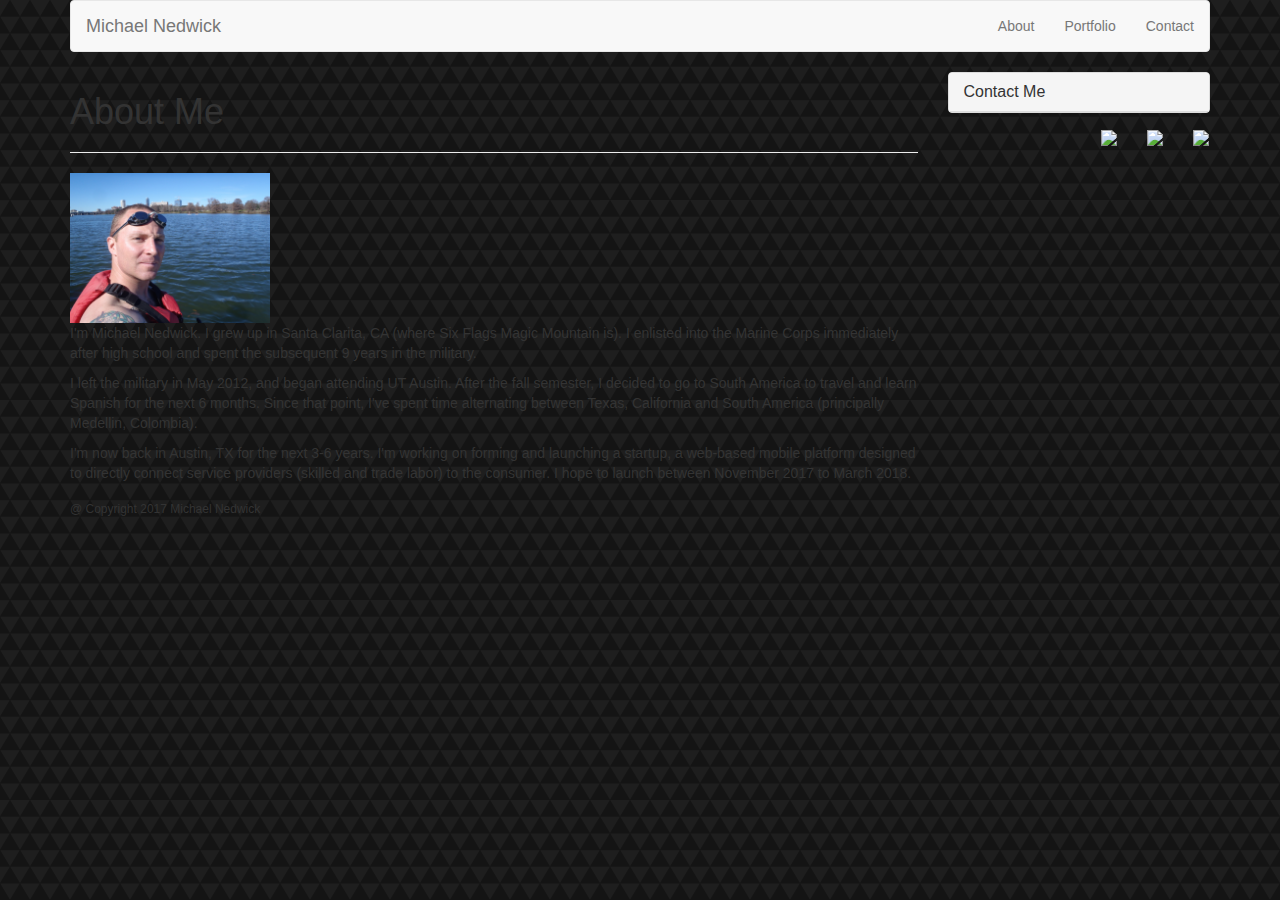
==== index.html @ c5d893b6 "My index html and resources from my first HW assignment." ====
<!DOCTYPE html>
<html>
<head>
	<link rel="stylesheet" type="text/css" href="#">
	<link rel="stylesheet" href="https://maxcdn.bootstrapcdn.com/bootstrap/3.3.6/css/bootstrap.min.css">
	<title>Michael Nedwick</title>
</head>
<body>
	<body>
	<style>
		body {
    	background-image: url("assets/images/dark-triangles.png");
		}
	</style>

	<div class="container">
		<div class="row">
			<div class="col-md-12">
				<nav class="navbar navbar-default">
					<div class="container-fluid">
						<div class="navbar-header">
							<a class="navbar-brand" href="#">Michael Nedwick</a>
						</div>
						<ul class="nav navbar-nav navbar-right">
							<li><a href="#">About</a></li>
							<li><a href="portfolio.html" target="_blank">Portfolio</a></li>
							<li><a href="contact.html" target="_blank">Contact</a></li>
						</ul>
					</div>
				</nav>
			</div>
		</div>

		<div class="row">
			<div class="col-md-9">
				<h1>About Me
				</h1>

				<hr>

				<div class="row">
					<div class="col-md-12">
						<img src="assets/images/P1020074smaller.jpg" alt="man on river with city in background" width="200px" height="auto">
						</a>

						<p>I'm Michael Nedwick.  I grew up in Santa Clarita, CA (where Six Flags Magic Mountain is).  I enlisted into the Marine Corps immediately after high school and spent the subsequent 9 years in the military.</p>

						<p>I left the military in May 2012, and began attending UT Austin.  After the fall semester, I decided to go to South America to travel and learn Spanish for the next 6 months.  Since that point, I've spent time alternating between Texas, California and South America (principally Medellin, Colombia).</p>

						<p>I'm now back in Austin, TX for the next 3-6 years.  I'm working on forming and launching a startup, a web-based mobile platform designed to  directly connect service providers (skilled and trade labor) to the consumer. I hope to launch between November 2017 to March 2018.</p>
					</div>
				</div>
			</div>

			<div class="col-md-3">
				<div class="panel panel-default">
					<div class="panel-heading">
						<h3 class="panel-title">Contact Me</h3>
					</div>
					<!-- <div class="panel-body">
						Panel content
					</div> -->
					<ul class="nav navbar-nav navbar-right">
							<li class="active"><a href="https://github.com/michaelgalt1984" target="_blank"><img src="assets/images/github_icon.png" width="50px"></a></li>
							<li class="active"><a href="https://www.linkedin.com/in/michael-nedwick-777387109/" target="_blank"><img src="assets/images/linkedin_icon.png" width="50px"></a></li>
							<li class="active"><a href="https://stackoverflow.com/users/8103350/michael-galt" target="_blank"><img src="assets/images/stackoverflow_icon.png" width="50px"></a></li>
						</ul>
				</div>
			</div>
		</div>	
	</div>

	<div class="container">
		<div class="row">
			<div class="col-md-12">
				<footer>

					<h6>&#64 Copyright 2017 Michael Nedwick</h6>

				</footer>
			</div>
		</div>
	</div>
	</body>
</html>
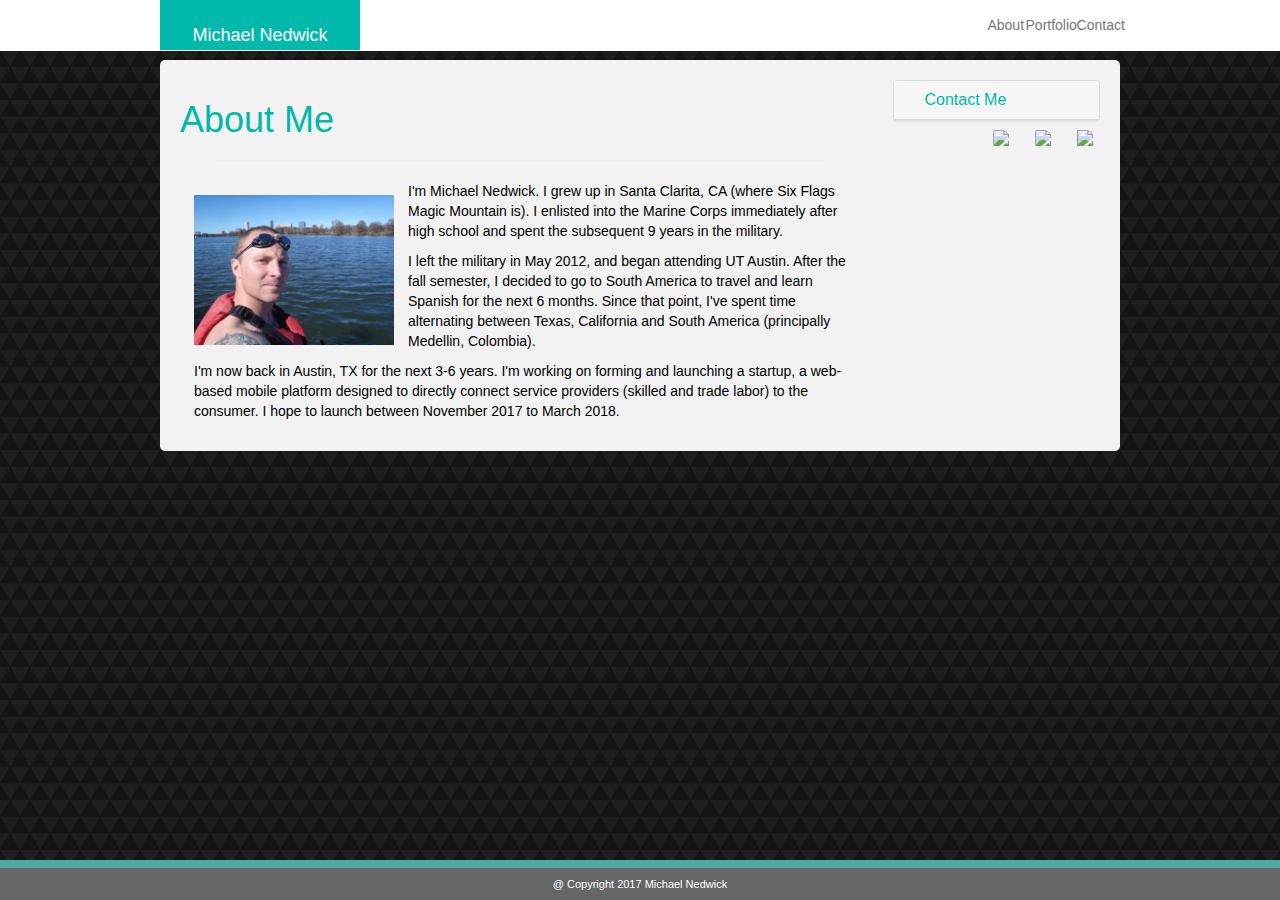
==== commit 9133801b: "Got everything on the index page to basically do what it was supposed to.  Still need to do the port" ====
--- a/index.html
+++ b/index.html
@@ -1,85 +1,78 @@
 <!DOCTYPE html>
 <html>
 <head>
-	<link rel="stylesheet" type="text/css" href="#">
+	
 	<link rel="stylesheet" href="https://maxcdn.bootstrapcdn.com/bootstrap/3.3.6/css/bootstrap.min.css">
+
+	<link rel="stylesheet" type="text/css" href="assets/css/style.css">
+
 	<title>Michael Nedwick</title>
 </head>
 <body>
 	<body>
-	<style>
-		body {
-    	background-image: url("assets/images/dark-triangles.png");
-		}
-	</style>
+		<style>
+			body {
+				background-image: url("assets/images/dark-triangles.png");
+			}
+		</style>
 
-	<div class="container">
-		<div class="row">
-			<div class="col-md-12">
-				<nav class="navbar navbar-default">
-					<div class="container-fluid">
-						<div class="navbar-header">
-							<a class="navbar-brand" href="#">Michael Nedwick</a>
+		<nav class="navbar navbar-fixed-top">
+			<div class="container-fluid">
+				<div class="navbar-header">
+					<a class="navbar-brand" href="#">Michael Nedwick</a>
+				</div>
+				<ul class="nav navbar-nav navbar-right">
+					<li><a href="#">About</a></li>
+					<li><a href="portfolio.html" target="_blank">Portfolio</a></li>
+					<li><a href="contact.html" target="_blank">Contact</a></li>
+				</ul>
+			</div>
+		</nav>
+
+		<div class="container">
+			<div class="row">
+				<div class="col-md-9 col-sm-12 col-xs-12">
+					<h1>About Me
+					</h1>
+
+					<hr>
+					<img src="assets/images/P1020074smaller.jpg" alt="man on river with city in background" width="200px" height="auto">
+
+					<p>I'm Michael Nedwick.  I grew up in Santa Clarita, CA (where Six Flags Magic Mountain is).  I enlisted into the Marine Corps immediately after high school and spent the subsequent 9 years in the military.</p>
+
+					<p>I left the military in May 2012, and began attending UT Austin.  After the fall semester, I decided to go to South America to travel and learn Spanish for the next 6 months.  Since that point, I've spent time alternating between Texas, California and South America (principally Medellin, Colombia).</p>
+
+					<p>I'm now back in Austin, TX for the next 3-6 years.  I'm working on forming and launching a startup, a web-based mobile platform designed to  directly connect service providers (skilled and trade labor) to the consumer. I hope to launch between November 2017 to March 2018.</p>
+				</div>
+
+				<div class="col-md-3 col-sm-12 col-xs-12">
+					<div class="panel panel-default">
+						<div class="panel-heading">
+							<h3 class="panel-title">Contact Me</h3>
 						</div>
+						<!-- <div class="panel-body">
+							Panel content
+						</div> -->
 						<ul class="nav navbar-nav navbar-right">
-							<li><a href="#">About</a></li>
-							<li><a href="portfolio.html" target="_blank">Portfolio</a></li>
-							<li><a href="contact.html" target="_blank">Contact</a></li>
-						</ul>
-					</div>
-				</nav>
-			</div>
-		</div>
-
-		<div class="row">
-			<div class="col-md-9">
-				<h1>About Me
-				</h1>
-
-				<hr>
-
-				<div class="row">
-					<div class="col-md-12">
-						<img src="assets/images/P1020074smaller.jpg" alt="man on river with city in background" width="200px" height="auto">
-						</a>
-
-						<p>I'm Michael Nedwick.  I grew up in Santa Clarita, CA (where Six Flags Magic Mountain is).  I enlisted into the Marine Corps immediately after high school and spent the subsequent 9 years in the military.</p>
-
-						<p>I left the military in May 2012, and began attending UT Austin.  After the fall semester, I decided to go to South America to travel and learn Spanish for the next 6 months.  Since that point, I've spent time alternating between Texas, California and South America (principally Medellin, Colombia).</p>
-
-						<p>I'm now back in Austin, TX for the next 3-6 years.  I'm working on forming and launching a startup, a web-based mobile platform designed to  directly connect service providers (skilled and trade labor) to the consumer. I hope to launch between November 2017 to March 2018.</p>
-					</div>
-				</div>
-			</div>
-
-			<div class="col-md-3">
-				<div class="panel panel-default">
-					<div class="panel-heading">
-						<h3 class="panel-title">Contact Me</h3>
-					</div>
-					<!-- <div class="panel-body">
-						Panel content
-					</div> -->
-					<ul class="nav navbar-nav navbar-right">
 							<li class="active"><a href="https://github.com/michaelgalt1984" target="_blank"><img src="assets/images/github_icon.png" width="50px"></a></li>
 							<li class="active"><a href="https://www.linkedin.com/in/michael-nedwick-777387109/" target="_blank"><img src="assets/images/linkedin_icon.png" width="50px"></a></li>
 							<li class="active"><a href="https://stackoverflow.com/users/8103350/michael-galt" target="_blank"><img src="assets/images/stackoverflow_icon.png" width="50px"></a></li>
 						</ul>
+					</div>
+				</div>
+			</div>	
+		</div>
+
+		<div class="navbar navbar-fixed bottom">
+			<div class="row">
+				<div class="col-md-12">
+					<footer>
+
+						<h6>&#64 Copyright 2017 Michael Nedwick</h6>
+
+					</footer>
 				</div>
 			</div>
-		</div>	
-	</div>
-
-	<div class="container">
-		<div class="row">
-			<div class="col-md-12">
-				<footer>
-
-					<h6>&#64 Copyright 2017 Michael Nedwick</h6>
-
-				</footer>
-			</div>
 		</div>
-	</div>
 	</body>
-</html>+	</html>--- a/assets/css/style.css
+++ b/assets/css/style.css
@@ -0,0 +1,340 @@
+/*#wrapper {
+	max-width: 960px;
+	margin: 0 auto;
+}*/
+
+/*.container {
+	margin: 10px;
+	margin-top: 120px;
+}*/
+
+p {
+	color: black;
+}
+
+hr {
+	width: 90%;
+	size: 1px;
+}
+
+header, footer {
+    text-align: center;
+    color: white;
+}
+
+header {
+    background-color: #ffffff;
+	border-color: #cccccc;
+	width: 100%;
+	margin-top: 0px;
+	position: fixed;
+	top: 0;
+	left: 0;
+	height: 75px;
+	z-index: 1;
+	border-style: solid;
+	border-width: 3px 0px 0px 0px;
+}
+
+body {
+	width: 960px;
+	margin: 0 auto;
+	background-color: #4aaaa5;
+	color: #777777;
+	padding-top: 60px;
+	font-family: 'Arial', 'Helvetica Neue', Helvetica, sans-serif;
+}
+
+#h {
+	font-family: 'Georgia', Times, Times New Roman, serif;
+	}
+
+/*.links {
+	vertical-align: center;
+	float: right;
+	font-weight: lighter;
+}*/
+
+a.navbar-brand {
+	text-align: center;
+	/*font-size: 1.25em;*/
+	width: 200px;
+	float: left;
+	padding-top: 25px;
+	padding-bottom: 25px;
+	margin-top: 0px;
+	color: white;
+	background-color: rgb(1,185,171);
+}
+
+nav.navbar.navbar-fixed-top {
+	text-align: center;
+	float: left;
+	margin-top: 0px;
+	background-color: white;
+}
+
+.navbar-default .navbar-brand {
+	color: white;
+}
+
+.nav>li>a {
+	float: left;
+	padding-top: 15px;
+	padding-bottom: 15px;
+	padding-right: 10%;
+	padding-left: 10%;
+}
+
+.nav>li>a>img {
+	padding-right: 10%;
+	padding-left: 10%;
+}
+
+.panel-default>.panel-heading {
+	color: rgb(1,185,171);
+}
+
+div.panel.panel-default a {
+	position: center;
+}
+
+/*hr {
+	border-top: 1px;
+}*/
+
+h1 {
+	color: rgb(1,185,171);
+}
+
+h2 {
+
+}
+
+h3 {
+	color: rgb(1,185,171);
+	margin-left: 1em;
+}
+
+h4 {
+	color: rgb(1,185,171);
+	text-align: center;
+}
+
+h5 {
+	text-align: center;
+	padding: 25px;
+	color: #777777;
+}
+
+h6 {
+	font-size: 11px;
+}
+
+p {
+	padding-right: 1em;
+	padding-left: 1em;
+}
+
+img {
+	margin: 1em;
+	float: left;
+}
+
+ul.nav.navbar-nav.navbar-right img {
+	border-radius: 5px;
+	margin: -.3em;
+}
+
+/*li.active {
+	border-radius: 5px;
+}*/
+
+a {
+	color: #777777;
+}
+
+/*
+body {
+    background-image: url("assets/images/dark-triangles.png");
+}*/
+
+#my_name {
+	width: 150px;
+	/*margin-left: inherit;*/
+
+}
+
+#about, #portfolio, #contact {
+	float: left;
+	font-family: 'Arial', 'Helvetica Neue', Helvetica, sans-serif;
+	color: #777777;
+	font-weight: lighter;
+/*	position: relative;
+*/	width: 100px;
+}
+
+/*.containter-about {
+	max-width: 650px;
+}
+
+.containter-contact {
+	max-width: 270px;
+	float: left;
+}*/
+
+#bio_image {
+	width: 650px;
+	background-color: #ffffff;
+	float: left;
+	margin-bottom: 2em;
+	border-width: 1px;
+	border-color: #dddddd;
+	margin-top: 100px;
+}
+
+#portfolio_images {
+	width: 650px;
+	background-color: #ffffff;
+	float: left;
+	margin-bottom: 100px;
+	border-width: 1px;
+	border-color: #dddddd;
+	margin-top: 100px;
+	z-index: -1;
+}
+
+#portfolio_images img {
+	padding-left: 16px;
+	padding-right: 16px;
+	padding-bottom: 10px;
+	padding-top: 10px;
+}
+
+#connect_with_me {
+	width: 270px;
+	background-color: #ffffff;
+	float: right;
+	border-width: 1px;
+	border-color: #dddddd;
+	margin-top: 100px;
+}
+
+#hangman, #rpg, #widget, #trivia, #RSP {
+	width: 250px;
+	height: 200px;
+	/*Setting this as relative in the attempt to get it to serve as the parent of the p element*/
+	position: relative;
+	display: inline;
+}
+
+#hangman p, #rpg p, #widget p, #trivia p, #RSP p {
+	text-align: center;
+	font-size: 1em;
+	width: 250px;
+	float: left;
+	padding-top: 15px;
+	padding-bottom: 15px;
+	padding-right: 0px;
+	padding-left: 0px;
+	margin-top: 0px;
+	/*Me trying to get the stupid p element to sit on top of the image*/
+	position: absolute;
+	color: white;
+	background-color: rgb(1,185,171);
+}
+
+#hangman p {
+	top: 175px;
+	right: 32px;
+}
+
+#rpg p {
+	top: 175px;
+	right: 32px;
+}
+
+#widget p {
+	top: 425px;
+	right: 32px;
+}
+
+#trivia p {
+	top: 425px;
+	right: 346px;
+}
+
+#RSP p {
+	top: 678px;
+	right: 346px;
+}
+
+#contact_form_box {
+	width: 650px;
+	background-color: #ffffff;
+	float: left;
+	margin-bottom: 7em;
+	border-width: 1px;
+	border-color: #dddddd;
+	margin-top: 100px;
+}
+
+.ext_links img {
+	border-radius: 10%;
+}
+
+/* Style inputs with type="text", select elements and textareas */
+input[type=text], select, textarea {
+    width: 100%; /* Full width */
+    padding: 12px; /* Some padding */  
+    border: 1px solid #ccc; /* Gray border */
+    border-radius: 4px; /* Rounded borders */
+    box-sizing: border-box; /* Make sure that padding and width stays in place */
+    margin-top: 6px; /* Add a top margin */
+    margin-bottom: 16px; /* Bottom margin */
+    resize: vertical /* Allow the user to vertically resize the textarea (not horizontally) */
+}
+
+/* Style the submit button with a specific background color etc */
+input[type=submit] {
+    background-color: rgb(1,185,171);
+    color: white;
+    padding: 12px 20px;
+    border: none;
+    border-radius: 4px;
+    cursor: pointer;
+}
+
+/* When moving the mouse over the submit button, add a darker green color */
+input[type=submit]:hover {
+    background-color: #45a049;
+}
+
+/* Add a background color and some padding around the form */
+.container {
+    border-radius: 5px;
+    background-color: #f2f2f2;
+    padding: 20px;
+    max-width: 960px;
+}
+
+div.container-fluid {
+	max-width: 960px;
+}
+
+div.container {
+	margin: 0px;
+	color: white;
+}
+
+footer {
+	background-color: #666666;
+	margin-bottom: 0px;
+	position: fixed;
+	bottom: 0;
+	left: 0;
+	width: 100%;
+	border-style: solid;
+	border-width: 8px 0px 0px 0px;
+	border-color: #4aaaa5;
+}